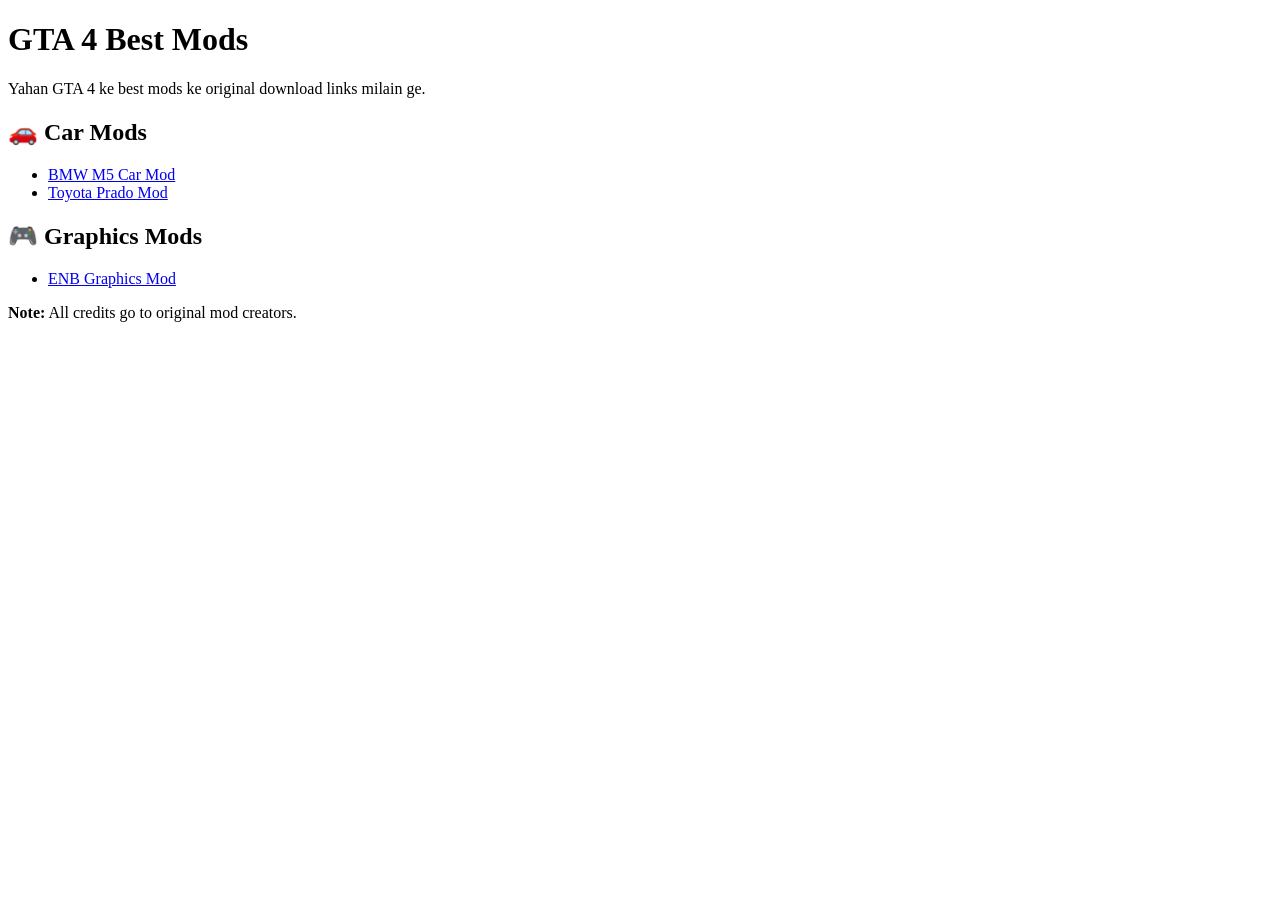
==== gta4-mods.html @ d565a22b "Add files via upload" ====
<!DOCTYPE html>
<html>
<head>
  <title>GTA 4 Best Mods Download</title>
  <meta name="description" content="Download best GTA 4 mods including car mods, graphics mods and gameplay mods with original links." />
</head>
<body>

<h1>GTA 4 Best Mods</h1>

<p>Yahan GTA 4 ke best mods ke original download links milain ge.</p>

<h2>🚗 Car Mods</h2>
<ul>
  <li><a href="#" target="_blank">BMW M5 Car Mod</a></li>
  <li><a href="#" target="_blank">Toyota Prado Mod</a></li>
</ul>

<h2>🎮 Graphics Mods</h2>
<ul>
  <li><a href="#" target="_blank">ENB Graphics Mod</a></li>
</ul>

<p><strong>Note:</strong> All credits go to original mod creators.</p>

</body>
</html>
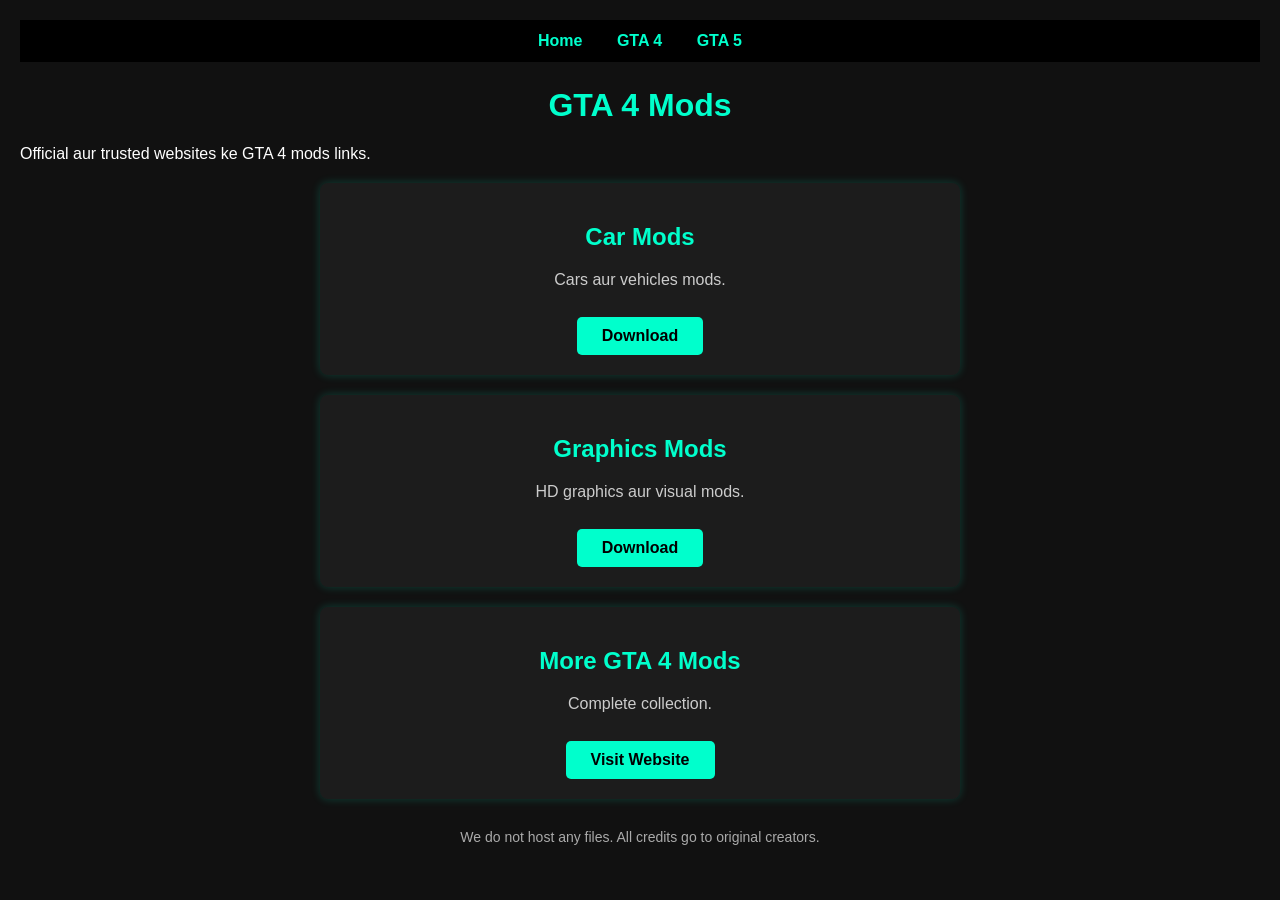
==== commit b991945c: "Update gta4-mods.html" ====
--- a/gta4-mods.html
+++ b/gta4-mods.html
@@ -1,27 +1,41 @@
 <!DOCTYPE html>
 <html>
 <head>
-  <title>GTA 4 Best Mods Download</title>
-  <meta name="description" content="Download best GTA 4 mods including car mods, graphics mods and gameplay mods with original links." />
+  <title>GTA 4 Mods | Game Mods Hub</title>
+  <link rel="stylesheet" href="style.css">
 </head>
 <body>
 
-<h1>GTA 4 Best Mods</h1>
+<div class="navbar">
+  <a href="index.html">Home</a>
+  <a href="gta4.html">GTA 4</a>
+  <a href="gta5.html">GTA 5</a>
+</div>
 
-<p>Yahan GTA 4 ke best mods ke original download links milain ge.</p>
+<h1>GTA 4 Mods</h1>
+<p>Official aur trusted websites ke GTA 4 mods links.</p>
 
-<h2>🚗 Car Mods</h2>
-<ul>
-  <li><a href="#" target="_blank">BMW M5 Car Mod</a></li>
-  <li><a href="#" target="_blank">Toyota Prado Mod</a></li>
-</ul>
+<div class="box">
+  <h2>Car Mods</h2>
+  <p>Cars aur vehicles mods.</p>
+  <a href="https://www.gtainside.com/en/gta4/cars/" target="_blank">Download</a>
+</div>
 
-<h2>🎮 Graphics Mods</h2>
-<ul>
-  <li><a href="#" target="_blank">ENB Graphics Mod</a></li>
-</ul>
+<div class="box">
+  <h2>Graphics Mods</h2>
+  <p>HD graphics aur visual mods.</p>
+  <a href="https://www.moddb.com/games/gta-iv/mods" target="_blank">Download</a>
+</div>
 
-<p><strong>Note:</strong> All credits go to original mod creators.</p>
+<div class="box">
+  <h2>More GTA 4 Mods</h2>
+  <p>Complete collection.</p>
+  <a href="https://www.gtainside.com/en/gta4/" target="_blank">Visit Website</a>
+</div>
+
+<p class="footer">
+We do not host any files. All credits go to original creators.
+</p>
 
 </body>
 </html>
--- a/style.css
+++ b/style.css
@@ -0,0 +1,86 @@
+/* ===== BASIC BODY ===== */
+body {
+  font-family: Arial, sans-serif;
+  background: #111;
+  color: #fff;
+  margin: 0;
+  padding: 20px;
+}
+
+/* ===== HEADINGS ===== */
+h1 {
+  color: #00ffcc;
+  text-align: center;
+}
+
+h2 {
+  color: #00ffcc;
+}
+
+/* ===== LINKS ===== */
+a {
+  color: #00ffcc;
+  text-decoration: none;
+}
+
+a:hover {
+  text-decoration: underline;
+}
+
+/* ===== NAVBAR ===== */
+.navbar {
+  background: #000;
+  padding: 12px;
+  margin-bottom: 25px;
+  text-align: center;
+}
+
+.navbar a {
+  color: #00ffcc;
+  margin: 0 15px;
+  font-weight: bold;
+}
+
+.navbar a:hover {
+  text-decoration: underline;
+}
+
+/* ===== CONTENT BOXES ===== */
+.box {
+  background: #1c1c1c;
+  padding: 20px;
+  margin: 20px auto;
+  max-width: 600px;
+  border-radius: 8px;
+  text-align: center;
+  box-shadow: 0 0 10px rgba(0,255,204,0.2);
+}
+
+.box p {
+  color: #ccc;
+}
+
+/* ===== BUTTON STYLE ===== */
+.box a {
+  display: inline-block;
+  margin-top: 12px;
+  padding: 10px 25px;
+  background: #00ffcc;
+  color: #000;
+  border-radius: 5px;
+  font-weight: bold;
+}
+
+.box a:hover {
+  background: #fff;
+  color: #000;
+  text-decoration: none;
+}
+
+/* ===== FOOTER TEXT ===== */
+.footer {
+  text-align: center;
+  font-size: 14px;
+  color: #aaa;
+  margin-top: 30px;
+}
